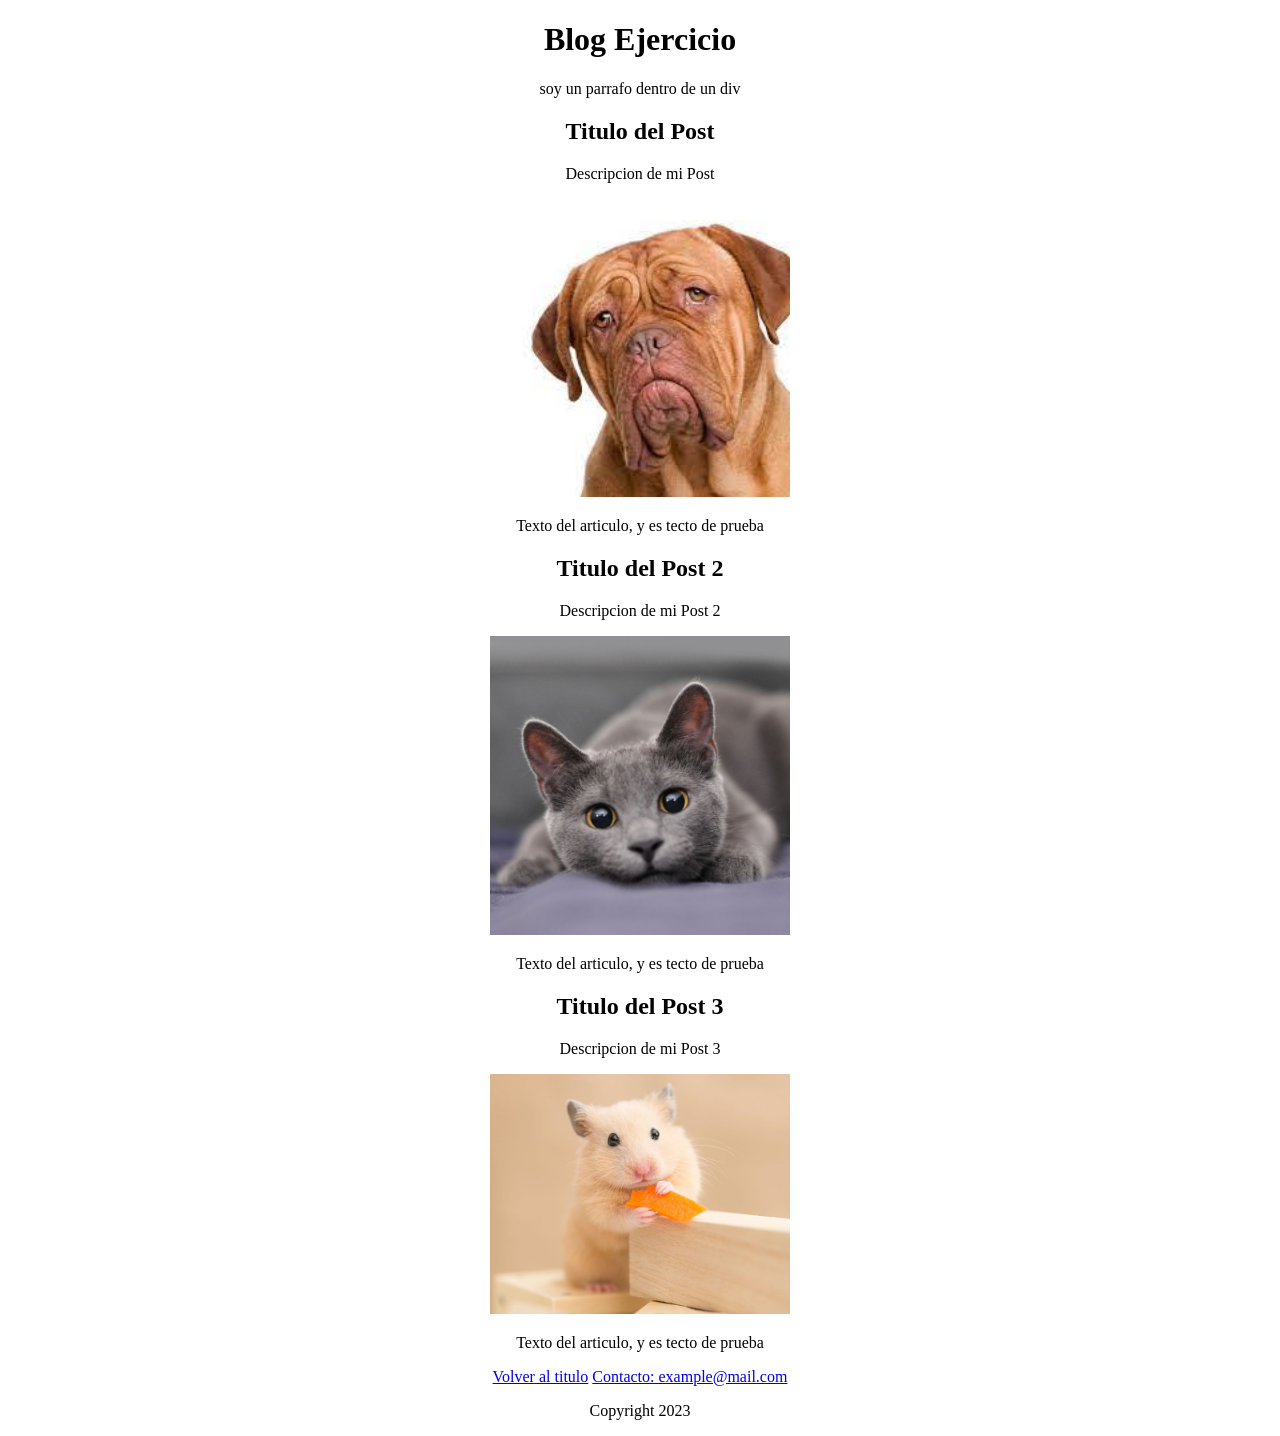
==== blog.html @ c020c892 "curso terminado" ====
<!DOCTYPE html>
<html>
<head>
    <title>Document</title>
</head>
<center>
<body>
    <!-- header se usa para agrupar links se pueden colocar 
        cuantas quieras, pero no una dentro de otro header o footer-->
    <header>
        <!-- el id es el identificador unico y se usa para poder asignar estilos-->
        <!--Atributo: todos los parametros que se le pasan a las etiquetas y sirven para
        poder interactuar con los elementos-->
        <!-- si quiero que varios elementos compartan estilos (utilizando los selectores) debo usar el 
        atributo de class y no el de ID-->
        <h1 id="titulo"> Blog Ejercicio</h1>
    </header>
    <div>
        <!-- div era la etiqueta para dividir secciones antes de section y es vieja, se puede anidar-->
        <p>soy un parrafo dentro de un div</p>
    </div>
    <section>
        <!--article se usa para definir un contenido independiente-->
        <article class="post">
            <h2>Titulo del Post</h2>
            <p>Descripcion de mi Post</p>
            <img src="img.jpg" width="300"/>
            <p>Texto del articulo, y es tecto de prueba</p>
        </article>
        <article class="post">
            <h2>Titulo del Post 2</h2>
            <p>Descripcion de mi Post 2</p>
            <img src="img2.jpg" width="300"/>
            <p>Texto del articulo, y es tecto de prueba</p>
        </article>
        <article class="post">
            <h2>Titulo del Post 3</h2>
            <p>Descripcion de mi Post 3</p>
            <img src="img3.jpg" width="300"/>
            <p>Texto del articulo, y es tecto de prueba</p>
        </article>
    </section>

    <footer>
        <!-- con el # y un id se pude hacer un link para ir a esa 
        seccion sin refrescar la pagina-->
        <a href="#titulo">Volver al titulo</a> 
        <!-- <a> es de anchor y es para poner links-->
        <a href="mailto:example@mail.com">Contacto: example@mail.com</a>
        <p>Copyright 2023</p>
    </footer>
    
</body>
</center>
</html>
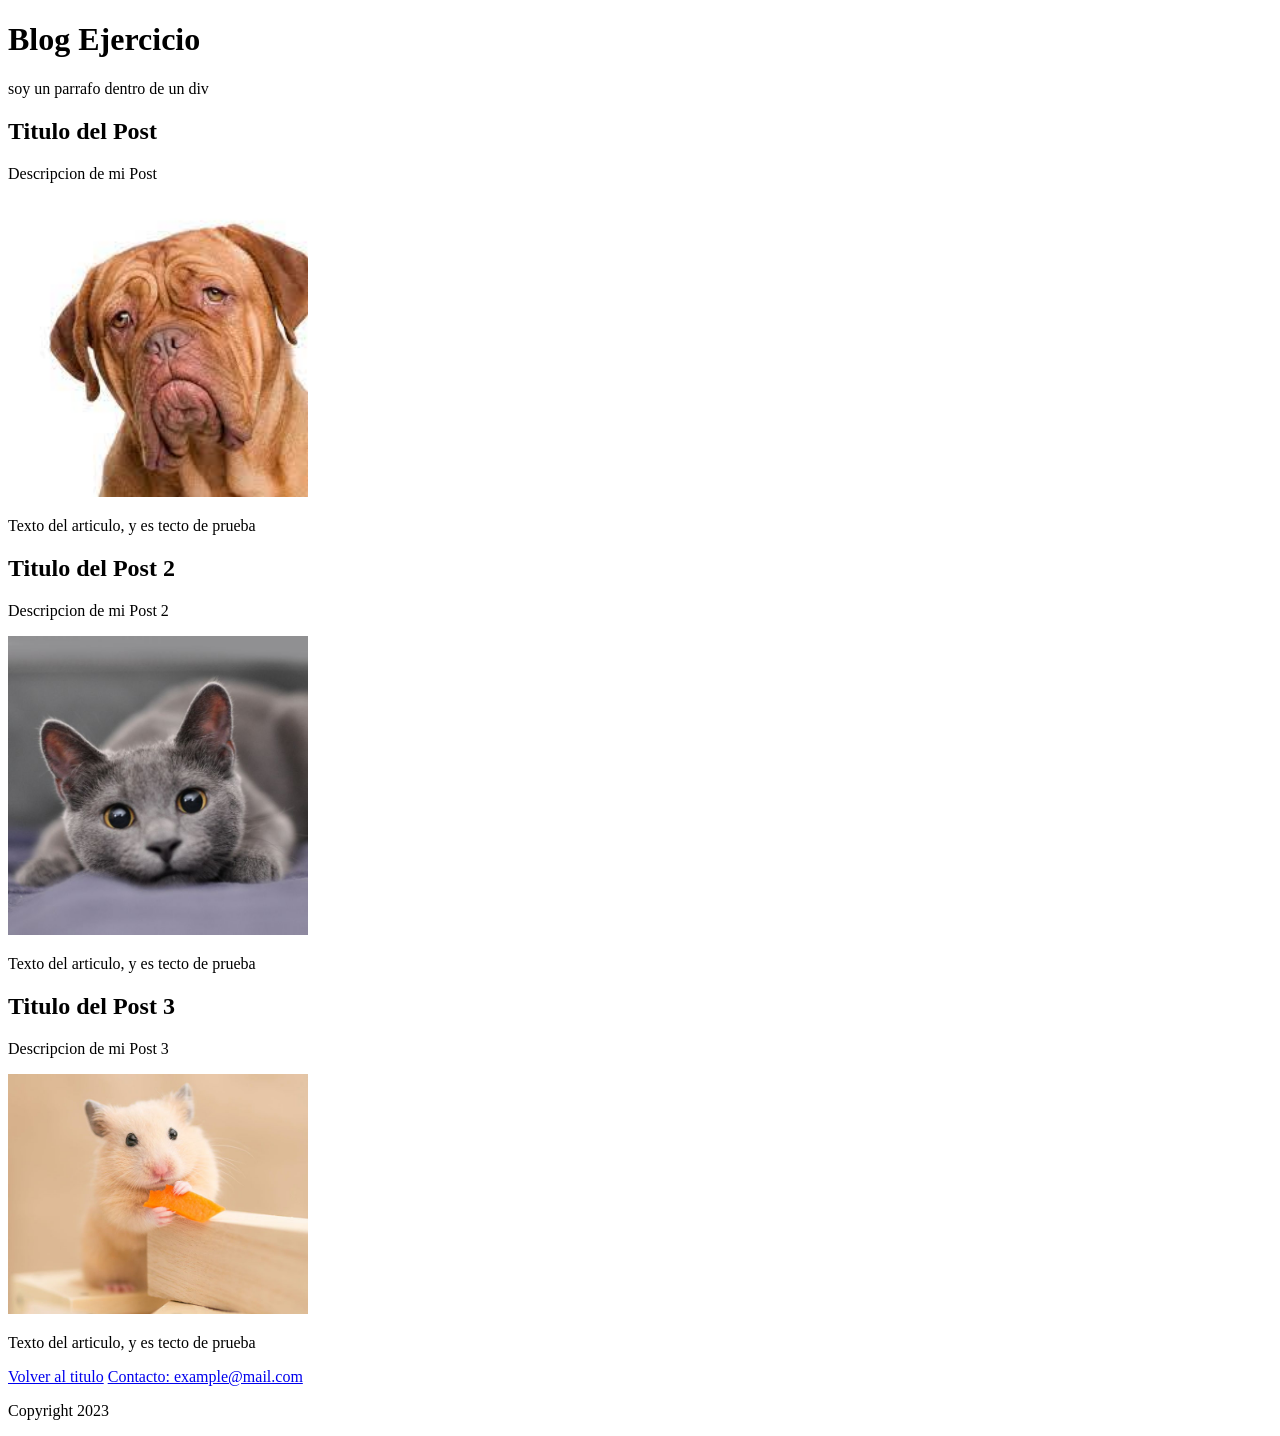
==== commit 85d9edbb: "agregada a checklist" ====
--- a/blog.html
+++ b/blog.html
@@ -3,7 +3,6 @@
 <head>
     <title>Document</title>
 </head>
-<center>
 <body>
     <!-- header se usa para agrupar links se pueden colocar 
         cuantas quieras, pero no una dentro de otro header o footer-->
@@ -51,5 +50,4 @@
     </footer>
     
 </body>
-</center>
 </html>
